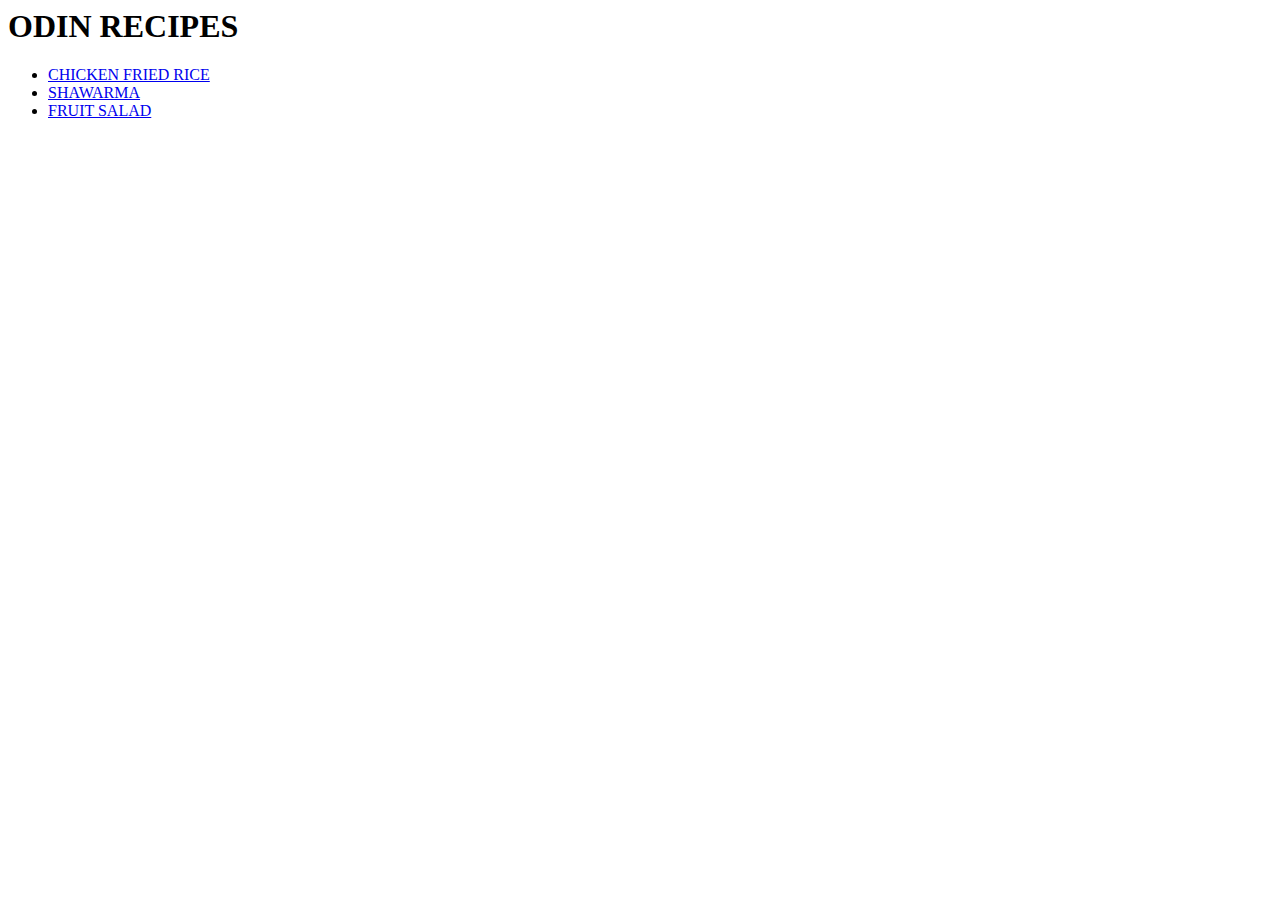
==== index.html @ 476d6a09 "Finished the website by adding three recipes" ====
<html>
  <head>
    <title>Recipes</title>
    <meta charset="utf-8">
  </head>
  <body>
    <h1><strong>ODIN RECIPES</strong></h1>
    <p>
      <ul>
      <li><a href="recipes/chicken_rice.html">CHICKEN FRIED RICE</a></li>
      <li><a href="recipes/shawarma.html">SHAWARMA</A></li>
      <li><a href="recipes/fruit_salad.html">FRUIT SALAD</a></li>
      </ul>
    </p>
  </body>
</html>
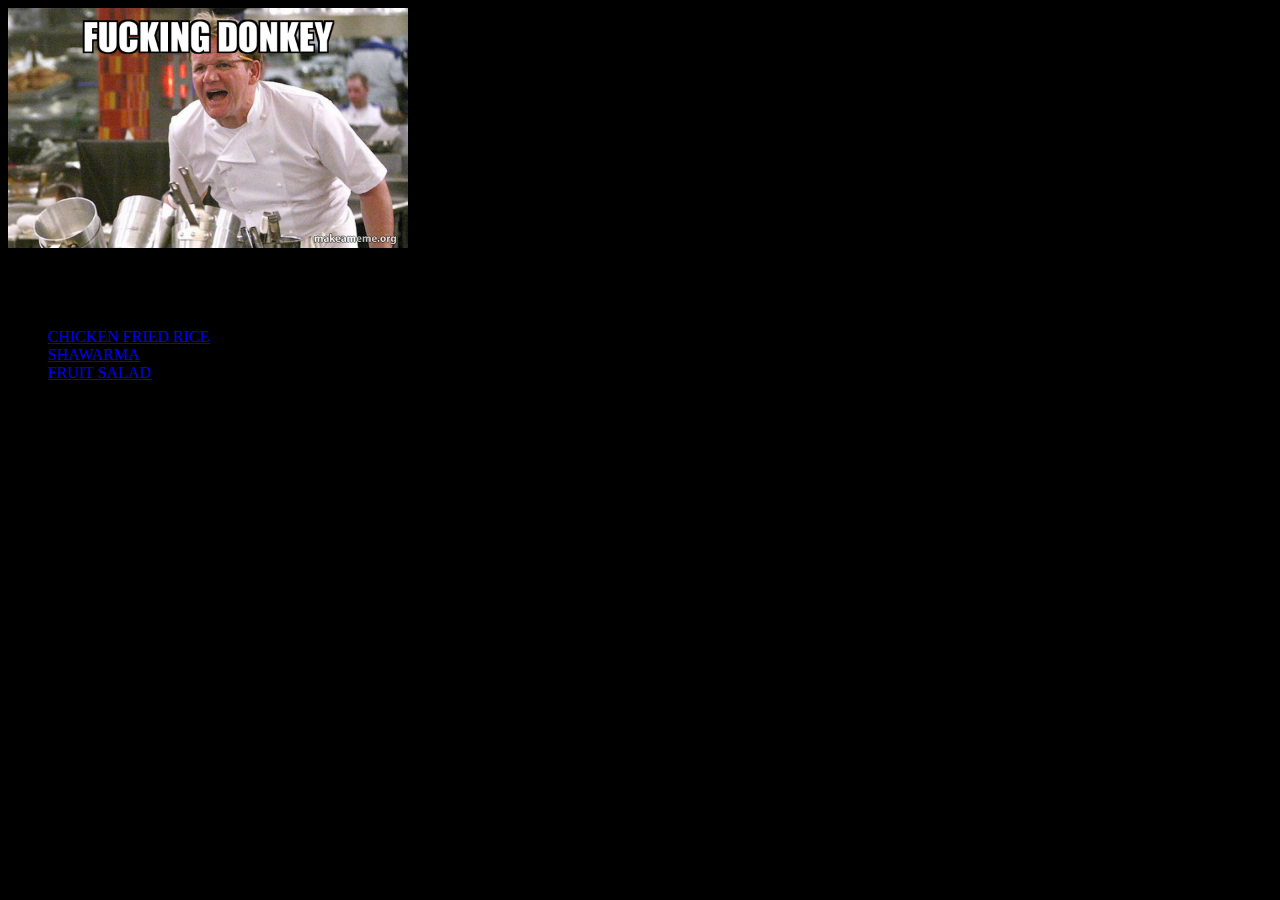
==== commit 1a21d8b6: "added css for index" ====
--- a/index.html
+++ b/index.html
@@ -2,10 +2,12 @@
   <head>
     <title>Recipes</title>
     <meta charset="utf-8">
+    <link rel="stylesheet" href="./styles/index.css">
   </head>
   <body>
-    <h1><strong>ODIN RECIPES</strong></h1>
-    <p>
+	  <img src="./img/fuck.jpg" alt="YOU FUCKING DONKEY">
+    <h1 class ="title"><strong>ODIN RECIPES</strong></h1>
+    <p class="list"> 
       <ul>
       <li><a href="recipes/chicken_rice.html">CHICKEN FRIED RICE</a></li>
       <li><a href="recipes/shawarma.html">SHAWARMA</A></li>
@@ -13,4 +15,4 @@
       </ul>
     </p>
   </body>
-</html>+</html> 
--- a/styles/index.css
+++ b/styles/index.css
@@ -0,0 +1,22 @@
+.class
+{
+	color:red;
+	background-color:black;
+	text-align:center;
+	font-weight:bold;
+}
+.list
+{
+	color:blue;
+	text-align:center;
+}
+body
+{
+	background-color:black;
+}
+img
+{
+	width:400px;
+	height:auto;
+	align:center;
+}
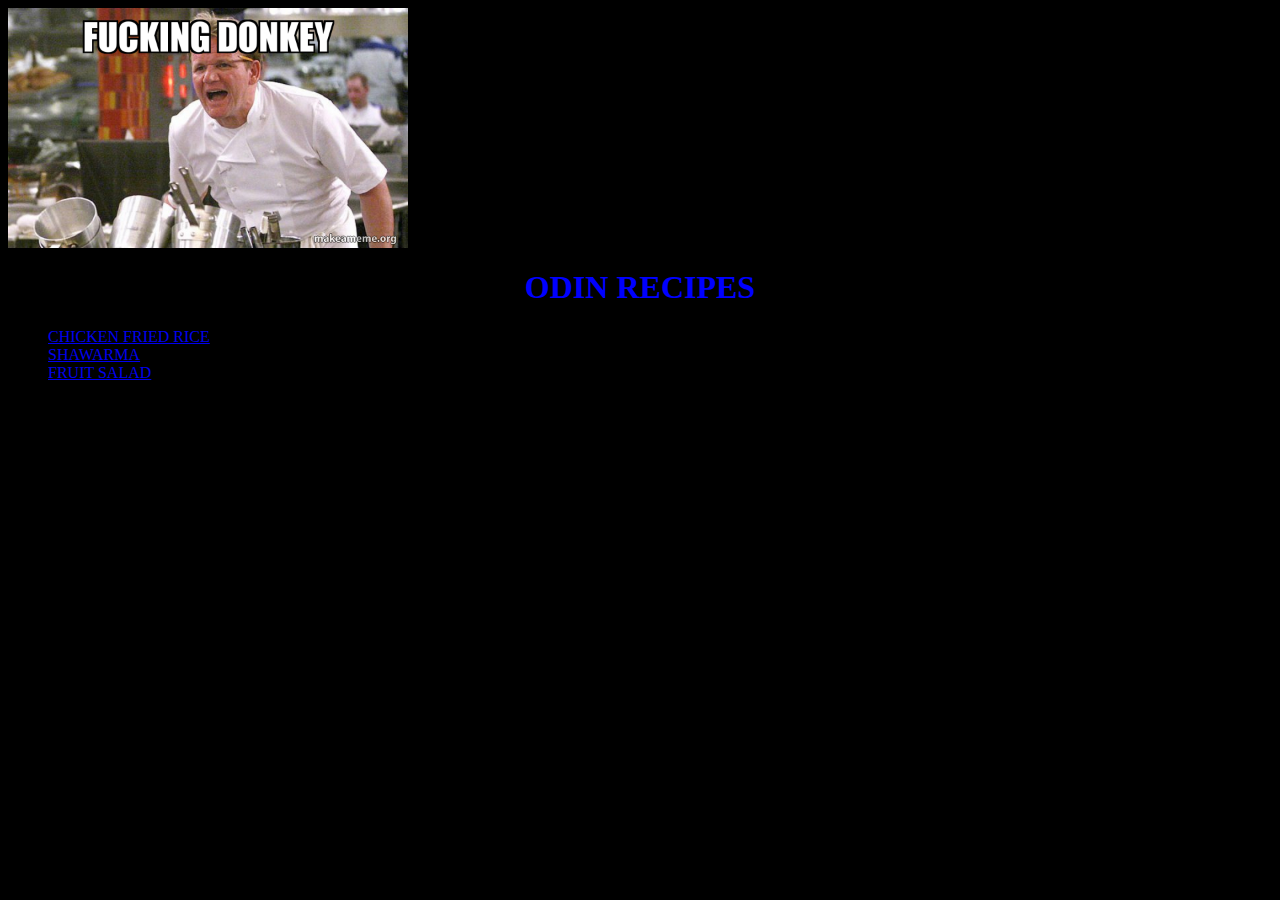
==== commit a7cdedec: "Update index.html" ====
--- a/index.html
+++ b/index.html
@@ -5,14 +5,14 @@
     <link rel="stylesheet" href="./styles/index.css">
   </head>
   <body>
-	  <img src="./img/fuck.jpg" alt="YOU FUCKING DONKEY">
+	<div>  <img src="./img/fuck.jpg" alt="YOU FUCKING DONKEY"></div>
     <h1 class ="title"><strong>ODIN RECIPES</strong></h1>
-    <p class="list"> 
+  <div>  <p class="list"> 
       <ul>
       <li><a href="recipes/chicken_rice.html">CHICKEN FRIED RICE</a></li>
       <li><a href="recipes/shawarma.html">SHAWARMA</A></li>
       <li><a href="recipes/fruit_salad.html">FRUIT SALAD</a></li>
       </ul>
-    </p>
+    </p></div>
   </body>
 </html> 
--- a/styles/index.css
+++ b/styles/index.css
@@ -1,14 +1,14 @@
-.class
+.title
 {
-	color:red;
+	color:blue;
 	background-color:black;
 	text-align:center;
 	font-weight:bold;
 }
-.list
+p
 {
-	color:blue;
 	text-align:center;
+	line-height:1.5;
 }
 body
 {
@@ -18,5 +18,5 @@
 {
 	width:400px;
 	height:auto;
-	align:center;
+	
 }
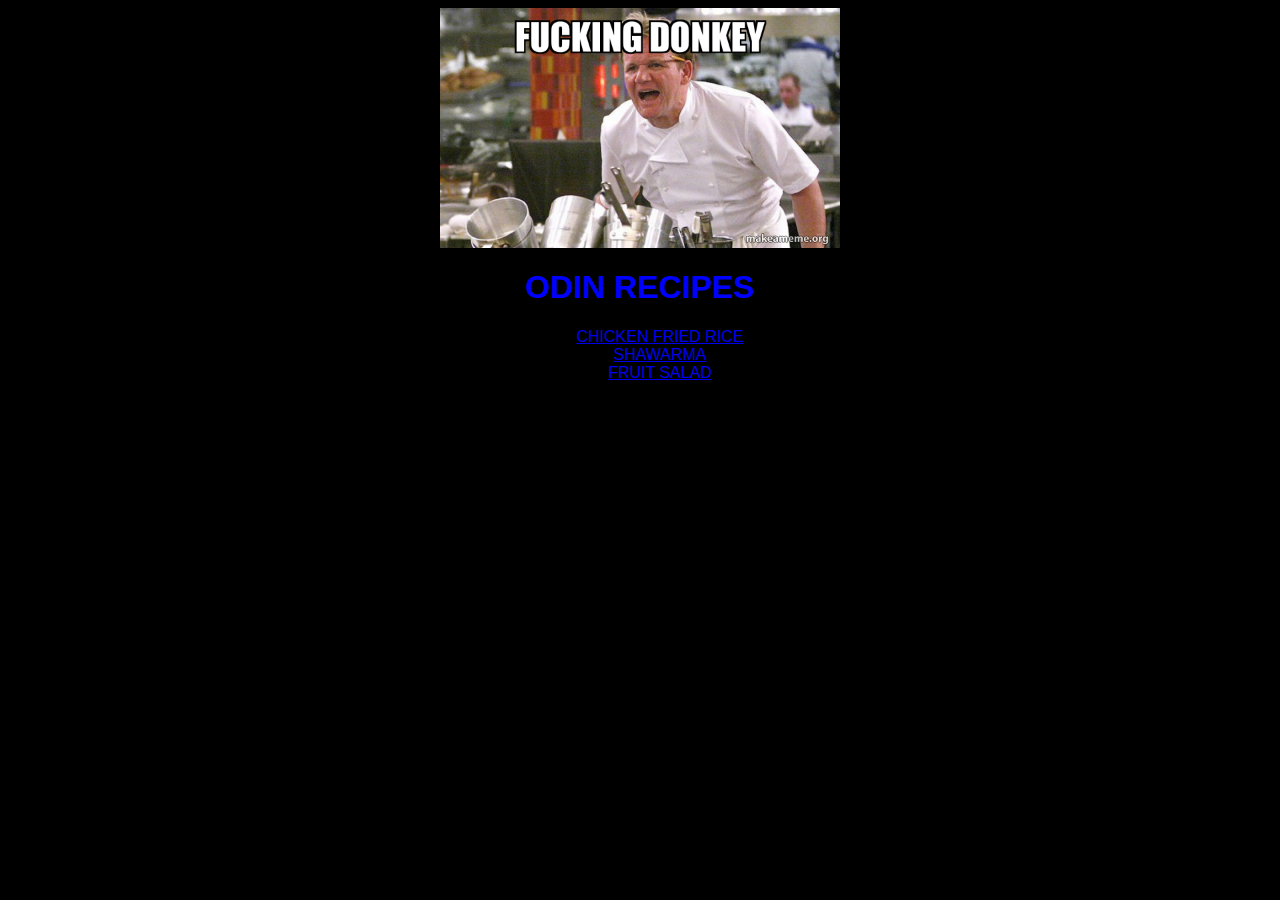
==== commit f894b0e8: "added target attr" ====
--- a/index.html
+++ b/index.html
@@ -9,9 +9,9 @@
     <h1 class ="title"><strong>ODIN RECIPES</strong></h1>
   <div>  <p class="list"> 
       <ul>
-      <li><a href="recipes/chicken_rice.html">CHICKEN FRIED RICE</a></li>
-      <li><a href="recipes/shawarma.html">SHAWARMA</A></li>
-      <li><a href="recipes/fruit_salad.html">FRUIT SALAD</a></li>
+      <li><a href="recipes/chicken_rice.html" target="_blank">CHICKEN FRIED RICE</a></li>
+      <li><a href="recipes/shawarma.html" target="_blank">SHAWARMA</A></li>
+      <li><a href="recipes/fruit_salad.html" target="_blank">FRUIT SALAD</a></li>
       </ul>
     </p></div>
   </body>
--- a/styles/index.css
+++ b/styles/index.css
@@ -13,6 +13,7 @@
 body
 {
 	background-color:black;
+	font-family:Verdana,sans-serif;
 }
 img
 {
@@ -20,3 +21,11 @@
 	height:auto;
 	
 }
+div 
+{
+	text-align:center;
+}
+ul
+{
+	list-style-type:none;
+}
